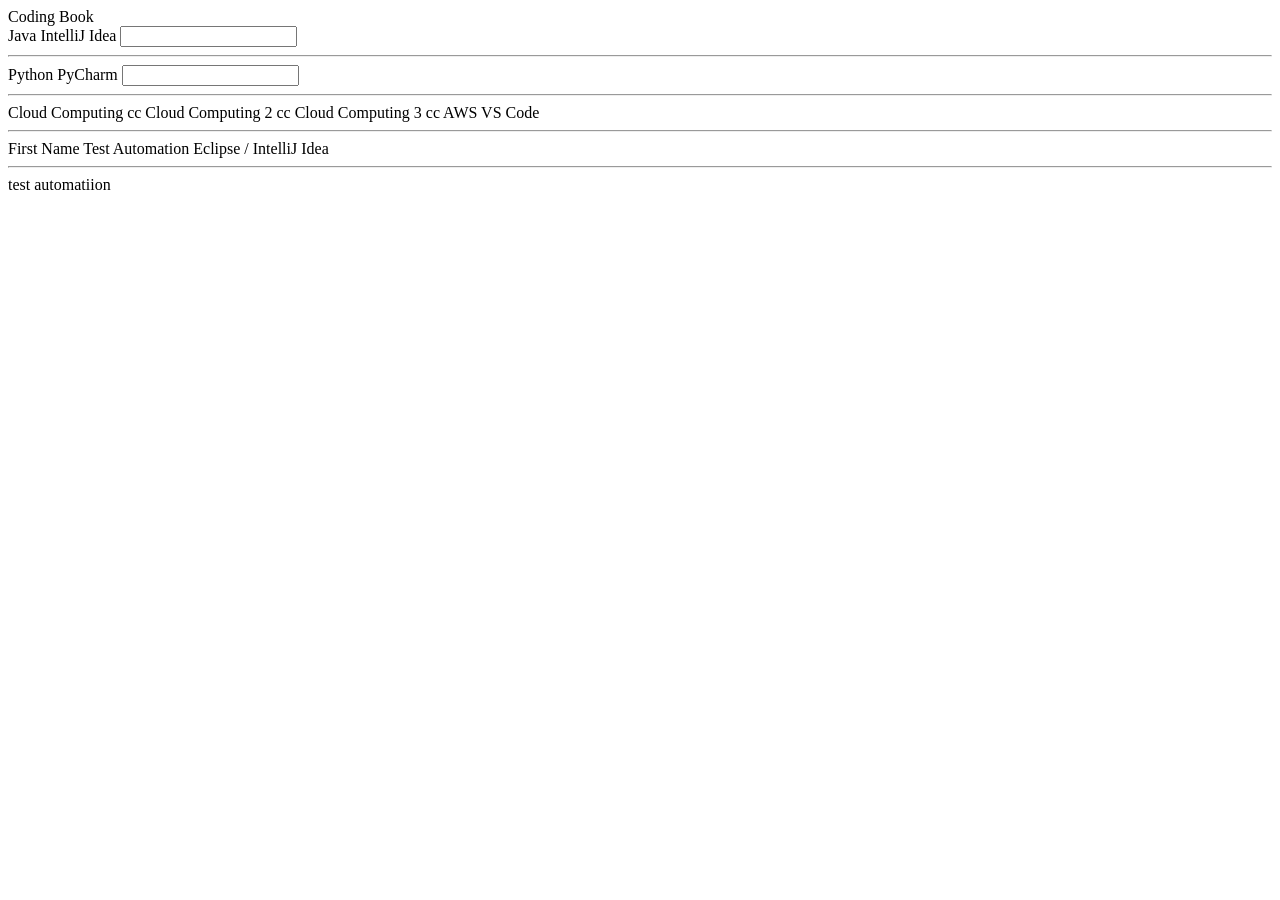
==== html/index.html @ 47355d9e "created new directory structure and added java file" ====
<!DOCTYPE html>
<html lang="en">
<head>

    <title>Coding Book 1</title>
</head>
<body>
    <organization>
        <div>Coding Book</div>
        <courses>

            <course date="tomorrow" price='100'>
                <name>Java</name>
                <ide>IntelliJ Idea</ide>

                <input id="submitEU" type="text" />
            </course>
            <hr>
            <course date="before" price='150'>
                <name >Python</name>
                <ide>PyCharm</ide>
                <input id="submitUS" type="text" />
            </course>
            <hr>
            <course id = 'cc' price='190'>
                <name>Cloud Computing
                    <subname>cc</subname>
                </name>
                <name>Cloud Computing 2
                    <subname>cc</subname>
                </name>
                <name>Cloud Computing 3
                    <subname>cc</subname>
                </name>
                <name>AWS
                </name>
                <ide>VS Code</ide>
            </course>
            <hr>
            <label>First Name</label>
            

            <course>
                <name>Test Automation</name>
                <ide>Eclipse / IntelliJ Idea</ide>
            </course>
            <hr>
        </courses>
        <test>
            test automatiion
        </test>
    </organization>
    
</body>
</html>
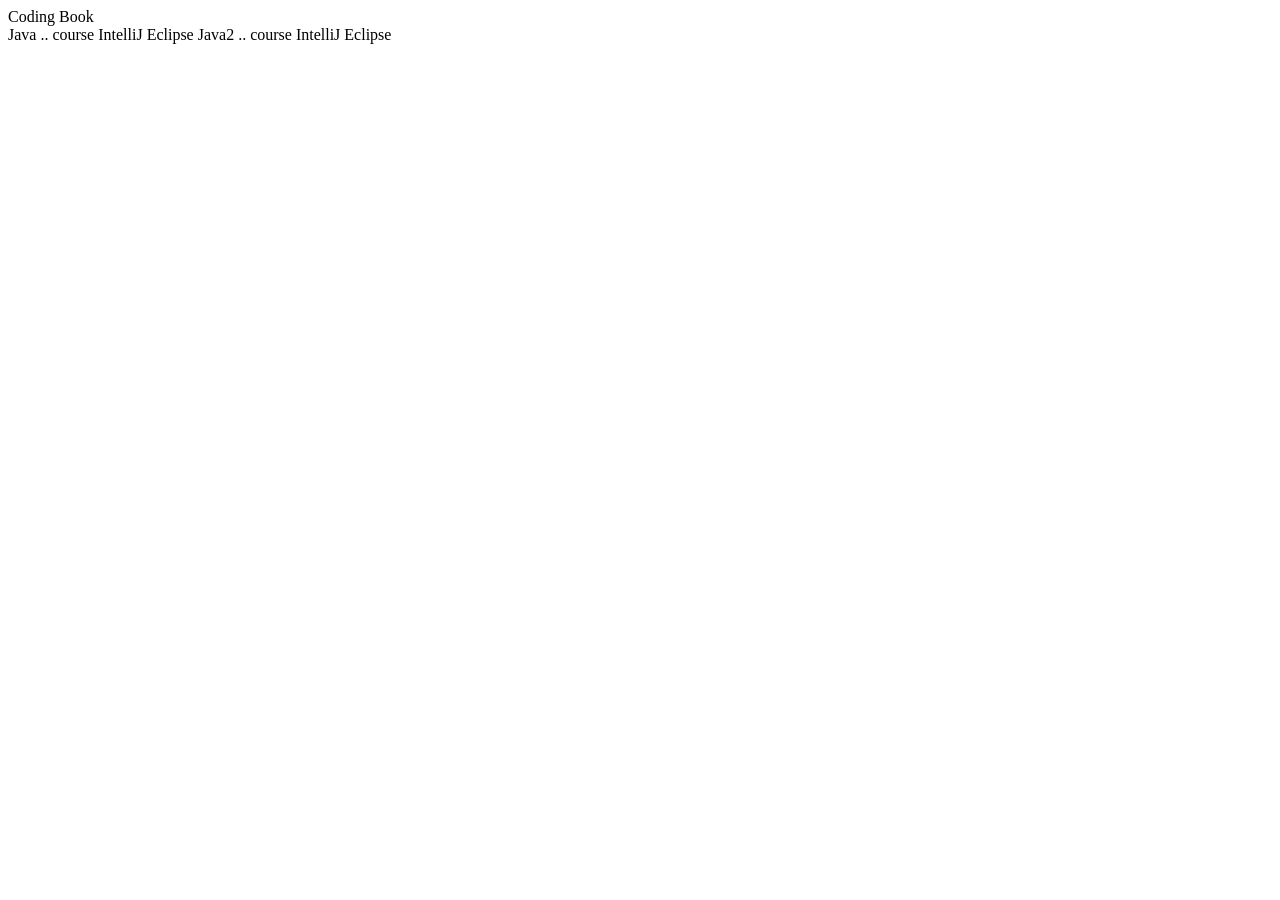
==== commit 8e89420f: "Session 3 & 4 Modifications" ====
--- a/html/index.html
+++ b/html/index.html
@@ -8,47 +8,21 @@
     <organization>
         <div>Coding Book</div>
         <courses>
-
-            <course date="tomorrow" price='100'>
-                <name>Java</name>
-                <ide>IntelliJ Idea</ide>
-
-                <input id="submitEU" type="text" />
+            <course  class="course">
+                <info>
+                    <name>Java .. course</name>
+                </info>
+                <ide>IntelliJ</ide>
+                <ide>Eclipse</ide>
             </course>
-            <hr>
-            <course date="before" price='150'>
-                <name >Python</name>
-                <ide>PyCharm</ide>
-                <input id="submitUS" type="text" />
+            <course class="course">
+                <info>
+                    <name >Java2 .. course</name>
+                </info>
+                <ide>IntelliJ</ide>
+                <ide>Eclipse</ide>
             </course>
-            <hr>
-            <course id = 'cc' price='190'>
-                <name>Cloud Computing
-                    <subname>cc</subname>
-                </name>
-                <name>Cloud Computing 2
-                    <subname>cc</subname>
-                </name>
-                <name>Cloud Computing 3
-                    <subname>cc</subname>
-                </name>
-                <name>AWS
-                </name>
-                <ide>VS Code</ide>
-            </course>
-            <hr>
-            <label>First Name</label>
-            
-
-            <course>
-                <name>Test Automation</name>
-                <ide>Eclipse / IntelliJ Idea</ide>
-            </course>
-            <hr>
-        </courses>
-        <test>
-            test automatiion
-        </test>
+           
     </organization>
     
 </body>
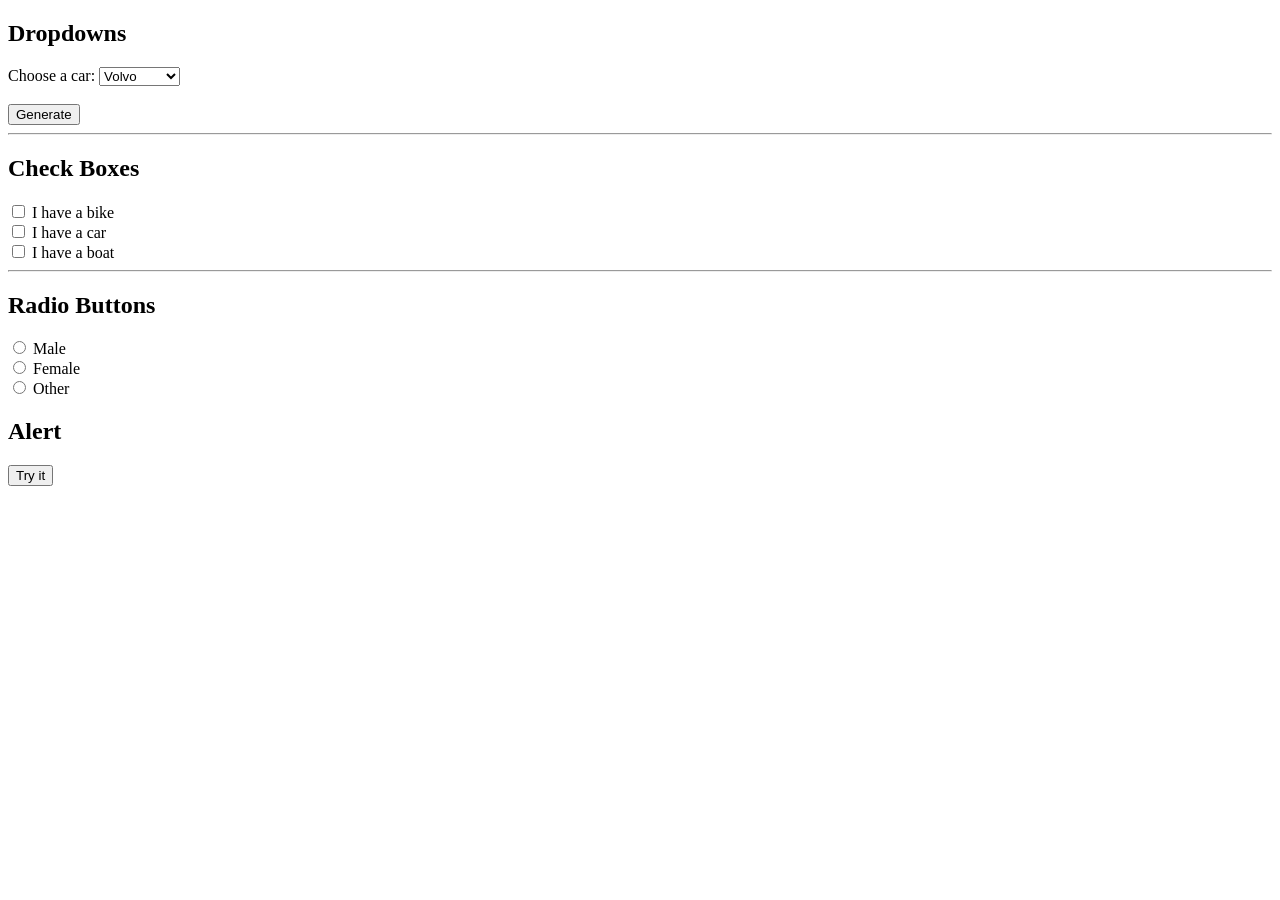
==== commit 2d7285d2: "Implemented elements for testing" ====
--- a/html/index.html
+++ b/html/index.html
@@ -1,29 +1,87 @@
 <!DOCTYPE html>
 <html lang="en">
+
 <head>
 
     <title>Coding Book 1</title>
 </head>
+
 <body>
-    <organization>
-        <div>Coding Book</div>
-        <courses>
-            <course  class="course">
-                <info>
-                    <name>Java .. course</name>
-                </info>
-                <ide>IntelliJ</ide>
-                <ide>Eclipse</ide>
-            </course>
-            <course class="course">
-                <info>
-                    <name >Java2 .. course</name>
-                </info>
-                <ide>IntelliJ</ide>
-                <ide>Eclipse</ide>
-            </course>
-           
-    </organization>
+
+    <h2>Dropdowns</h2>
+
+    <label for="cars">Choose a car:</label>
+
+    <select name="cars" id="cars">
+        <option value="volvo">Volvo</option>
+        <option value="saab">Saab</option>
+        <option value="mercedes">Mercedes</option>
+        <option value="audi">Audi</option>
+    </select>
+    <br>
+    <div id="container"></div>
+    <br>
+    <div>
+      <button id="generate">Generate</button>
+    </div>
+
+
+    <hr>
+
+    <h2>Check Boxes</h2>
+
+    <input type="checkbox" id="vehicle1" name="vehicle1" value="Bike">
+    <label for="vehicle1"> I have a bike</label><br>
+    <input type="checkbox" id="vehicle2" name="vehicle2" value="Car">
+    <label for="vehicle2"> I have a car</label><br>
+    <input type="checkbox" id="vehicle3" name="vehicle3" value="Boat">
+    <label for="vehicle3"> I have a boat</label><br>
+
+
+    <hr>
+
+    <h2>Radio Buttons</h2>
+
+    <form>
+        <input type="radio" id="male" name="gender" value="male">
+        <label for="male">Male</label><br>
+        <input type="radio" id="female" name="gender" value="female">
+        <label for="female">Female</label><br>
+        <input type="radio" id="other" name="gender" value="other">
+        <label for="other">Other</label>
+    </form>
+
+
+    <h2>Alert</h2>
+    <button onclick="myFunction()">Try it</button>
+
     
+    <script>
+        document.getElementById('generate').onclick = function () {
+
+            var values = ["dog", "cat", "parrot", "rabbit"];
+
+            var select = document.createElement("select");
+            select.name = "pets";
+            select.id = "pets"
+
+            for (const val of values) {
+                var option = document.createElement("option");
+                option.value = val;
+                option.text = val.charAt(0).toUpperCase() + val.slice(1);
+                select.appendChild(option);
+            }
+
+            var label = document.createElement("label");
+            label.innerHTML = "Choose your pets: "
+            label.htmlFor = "pets";
+
+            document.getElementById("container").appendChild(label).appendChild(select);
+        }
+        function myFunction() {
+            alert("Hello! I am an alert box!");
+        }
+    </script>
 </body>
-</html>
+
+</html>
